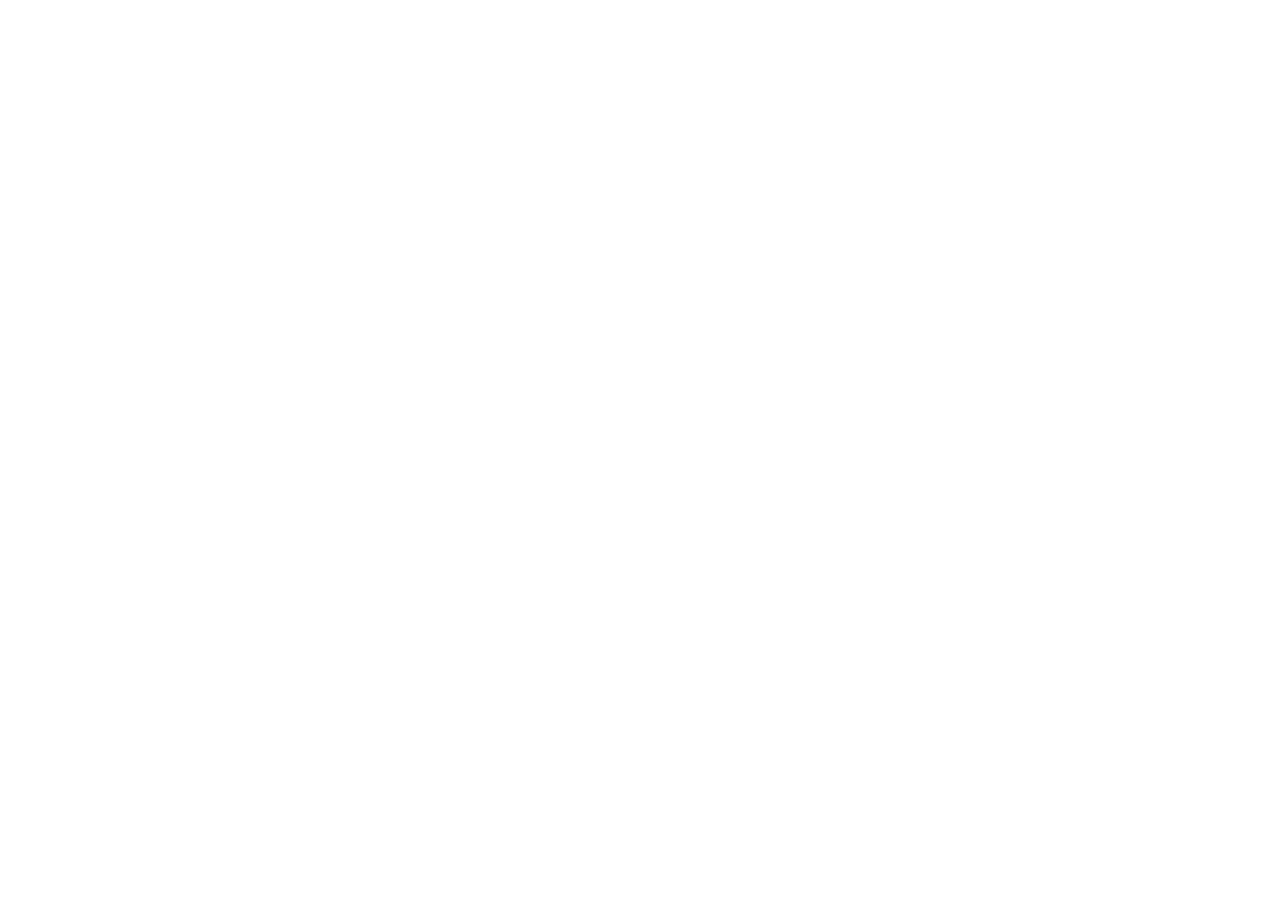
==== war/GWTetris.html @ f770ca00 "Implemented basic layout." ====
<!DOCTYPE HTML>
<html>
    <head>
        <meta http-equiv="content-type" content="text/html; charset=UTF-8">
        <title>GWTetris</title>
        <script type="text/javascript" language="javascript"
                src="gwtetris/gwtetris.nocache.js"></script>
    </head>
    <body>
    </body>
</html>
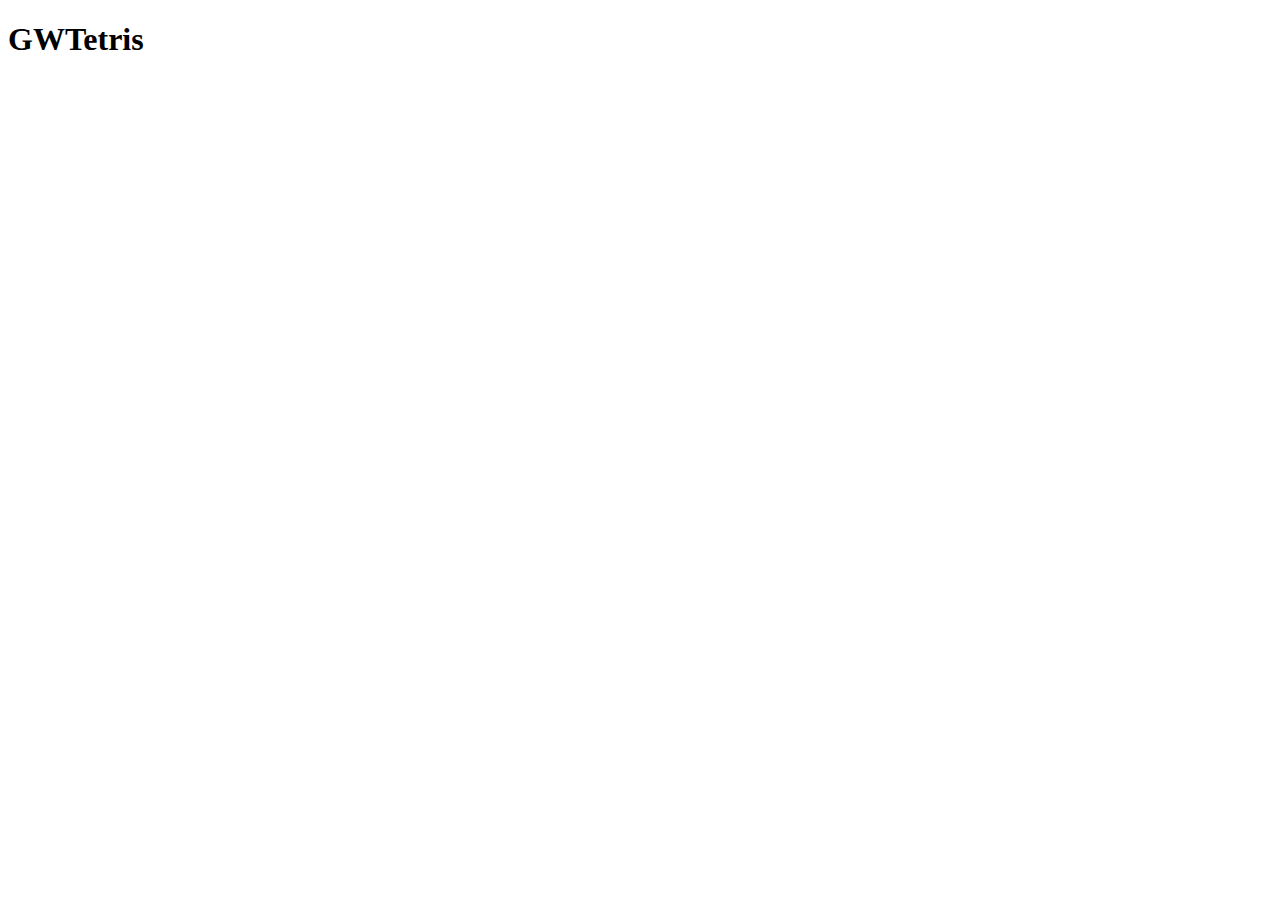
==== commit b86fedd1: "Improved layout." ====
--- a/war/GWTetris.html
+++ b/war/GWTetris.html
@@ -7,5 +7,11 @@
                 src="gwtetris/gwtetris.nocache.js"></script>
     </head>
     <body>
+        <h1>GWTetris</h1>
+        <div id="grid"></div>
+        <div id="sidebar">
+            <div id="preview"></div>
+            <div id="buttons"></div>
+        </div>
     </body>
 </html>
